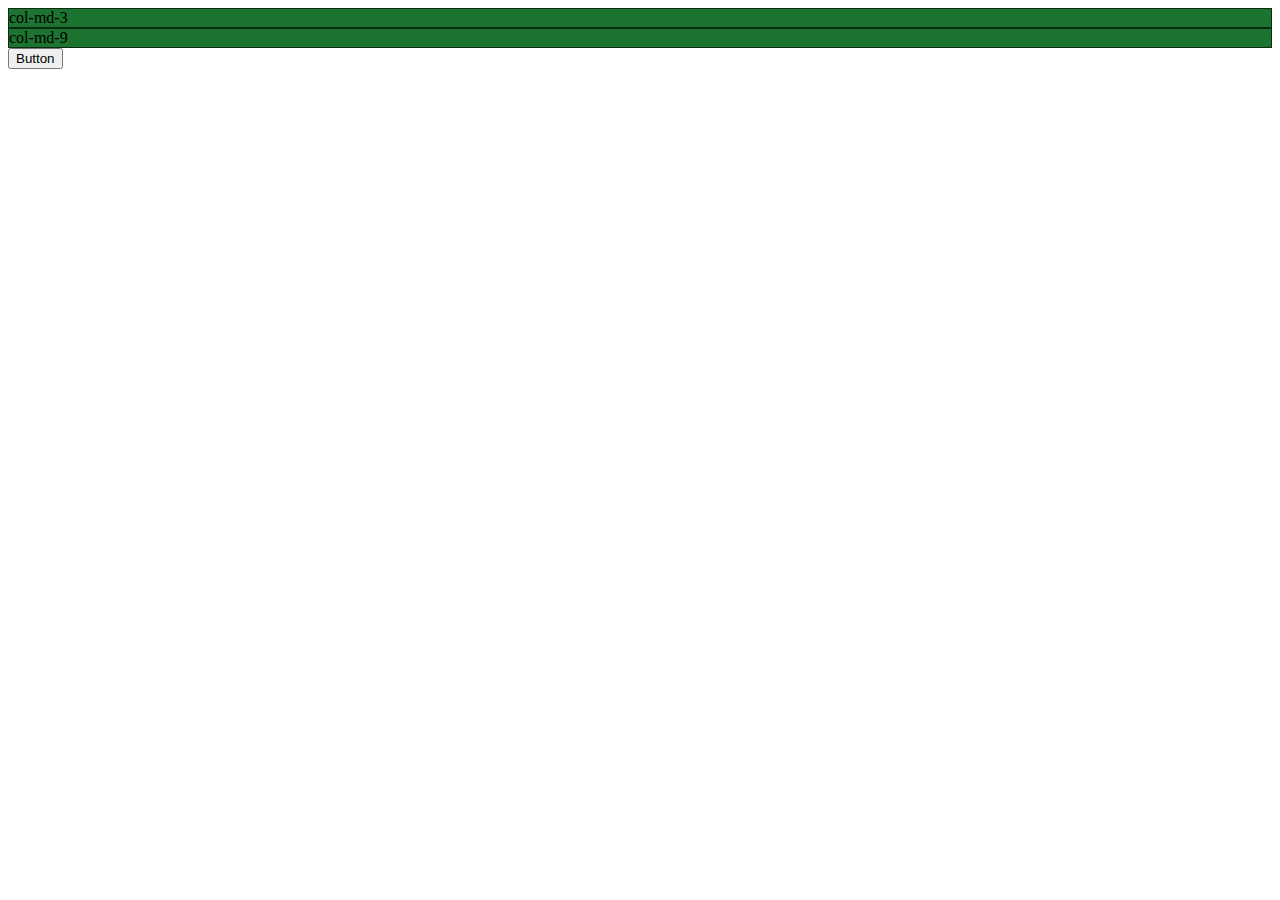
==== index.html @ a4c4f27b "test" ====
<!doctype html>
<html lang="en">
<head>
    <meta charset="utf-8">
    <meta name="viewport" content="width=device-width, initial-scale=1, shrink-to-fit=no">
    <link rel="stylesheet" href="https://stackpath.bootstrapcdn.com/bootstrap/4.2.1/css/bootstrap.min.css" integrity="sha384-GJzZqFGwb1QTTN6wy59ffF1BuGJpLSa9DkKMp0DgiMDm4iYMj70gZWKYbI706tWS" crossorigin="anonymous">
    <link href="css/style.css" rel="stylesheet">
    <title>Hello, world!</title>
</head>
<body>
    <div class="container-fluid">
        <div class="row">
            <div class="col-xs-12 col-md-8 block">col-md-3</div>
            <div class="col-xs-6  col-md-4 block">col-md-9</div>
        </div>
    </div>
        <button class="btn btn-dark">Button</button>

<script src="https://code.jquery.com/jquery-3.3.1.slim.min.js" integrity="sha384-q8i/X+965DzO0rT7abK41JStQIAqVgRVzpbzo5smXKp4YfRvH+8abtTE1Pi6jizo" crossorigin="anonymous"></script>
<script src="https://cdnjs.cloudflare.com/ajax/libs/popper.js/1.14.6/umd/popper.min.js" integrity="sha384-wHAiFfRlMFy6i5SRaxvfOCifBUQy1xHdJ/yoi7FRNXMRBu5WHdZYu1hA6ZOblgut" crossorigin="anonymous"></script>
<script src="https://stackpath.bootstrapcdn.com/bootstrap/4.2.1/js/bootstrap.min.js" integrity="sha384-B0UglyR+jN6CkvvICOB2joaf5I4l3gm9GU6Hc1og6Ls7i6U/mkkaduKaBhlAXv9k" crossorigin="anonymous"></script>

    </body>
</html>
---- css/style.css ----
.block{
    background: #1c7430;
    border: 1px solid #0b2e13;
}
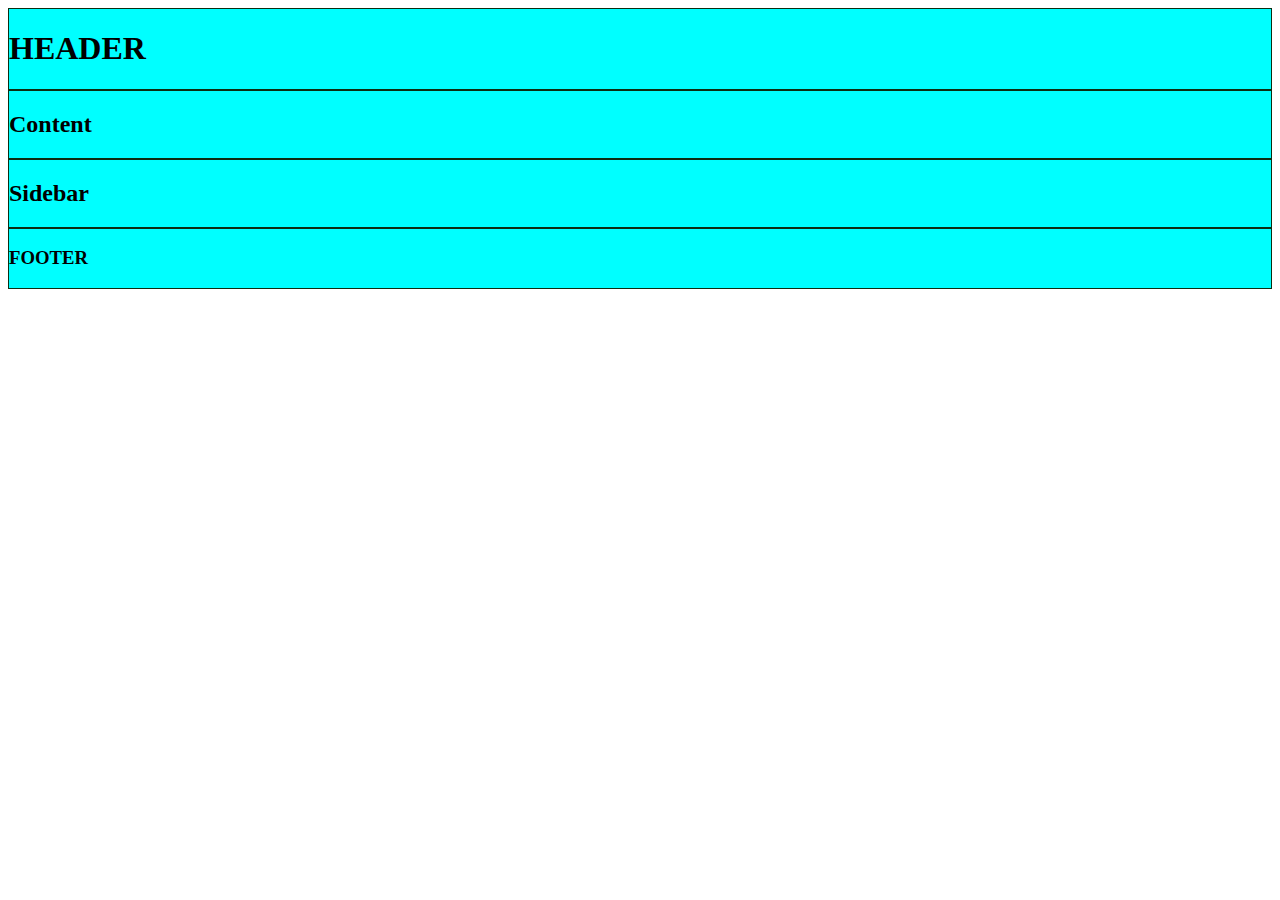
==== commit 801c65c5: "SimpleMaket" ====
--- a/index.html
+++ b/index.html
@@ -3,23 +3,37 @@
 <head>
     <meta charset="utf-8">
     <meta name="viewport" content="width=device-width, initial-scale=1, shrink-to-fit=no">
-    <link rel="stylesheet" href="https://stackpath.bootstrapcdn.com/bootstrap/4.2.1/css/bootstrap.min.css" integrity="sha384-GJzZqFGwb1QTTN6wy59ffF1BuGJpLSa9DkKMp0DgiMDm4iYMj70gZWKYbI706tWS" crossorigin="anonymous">
+    <link rel="stylesheet" href="https://stackpath.bootstrapcdn.com/bootstrap/4.2.1/css/bootstrap.min.css"
+          integrity="sha384-GJzZqFGwb1QTTN6wy59ffF1BuGJpLSa9DkKMp0DgiMDm4iYMj70gZWKYbI706tWS" crossorigin="anonymous">
     <link href="css/style.css" rel="stylesheet">
-    <title>Hello, world!</title>
+    <title>Maket</title>
 </head>
 <body>
-    <div class="container-fluid">
+    <div class="container">
         <div class="row">
-            <div class="col-xs-12 col-md-8 block">col-md-3</div>
-            <div class="col-xs-6  col-md-4 block">col-md-9</div>
+            <div class="col-md-12 block">
+                <h1>HEADER</h1>
+            </div>
+        </div>
+        <div class="row">
+            <div class="col-md-8 block order-lg-4 order-md-4">
+                <h2>Content</h2>
+            </div>
+            <div class="col-md-4 block">
+                <h2>Sidebar</h2>
+            </div>
+        </div>
+        <div class="row">
+            <div class="col-md-12 block">
+                <h3>FOOTER</h3>
+            </div>
         </div>
     </div>
-        <button class="btn btn-dark">Button</button>
+
 
 <script src="https://code.jquery.com/jquery-3.3.1.slim.min.js" integrity="sha384-q8i/X+965DzO0rT7abK41JStQIAqVgRVzpbzo5smXKp4YfRvH+8abtTE1Pi6jizo" crossorigin="anonymous"></script>
 <script src="https://cdnjs.cloudflare.com/ajax/libs/popper.js/1.14.6/umd/popper.min.js" integrity="sha384-wHAiFfRlMFy6i5SRaxvfOCifBUQy1xHdJ/yoi7FRNXMRBu5WHdZYu1hA6ZOblgut" crossorigin="anonymous"></script>
 <script src="https://stackpath.bootstrapcdn.com/bootstrap/4.2.1/js/bootstrap.min.js" integrity="sha384-B0UglyR+jN6CkvvICOB2joaf5I4l3gm9GU6Hc1og6Ls7i6U/mkkaduKaBhlAXv9k" crossorigin="anonymous"></script>
-
     </body>
 </html>
 
--- a/css/style.css
+++ b/css/style.css
@@ -1,4 +1,7 @@
 .block{
-    background: #1c7430;
+    background: aqua;
     border: 1px solid #0b2e13;
+}
+hr{
+   border-color: white;
 }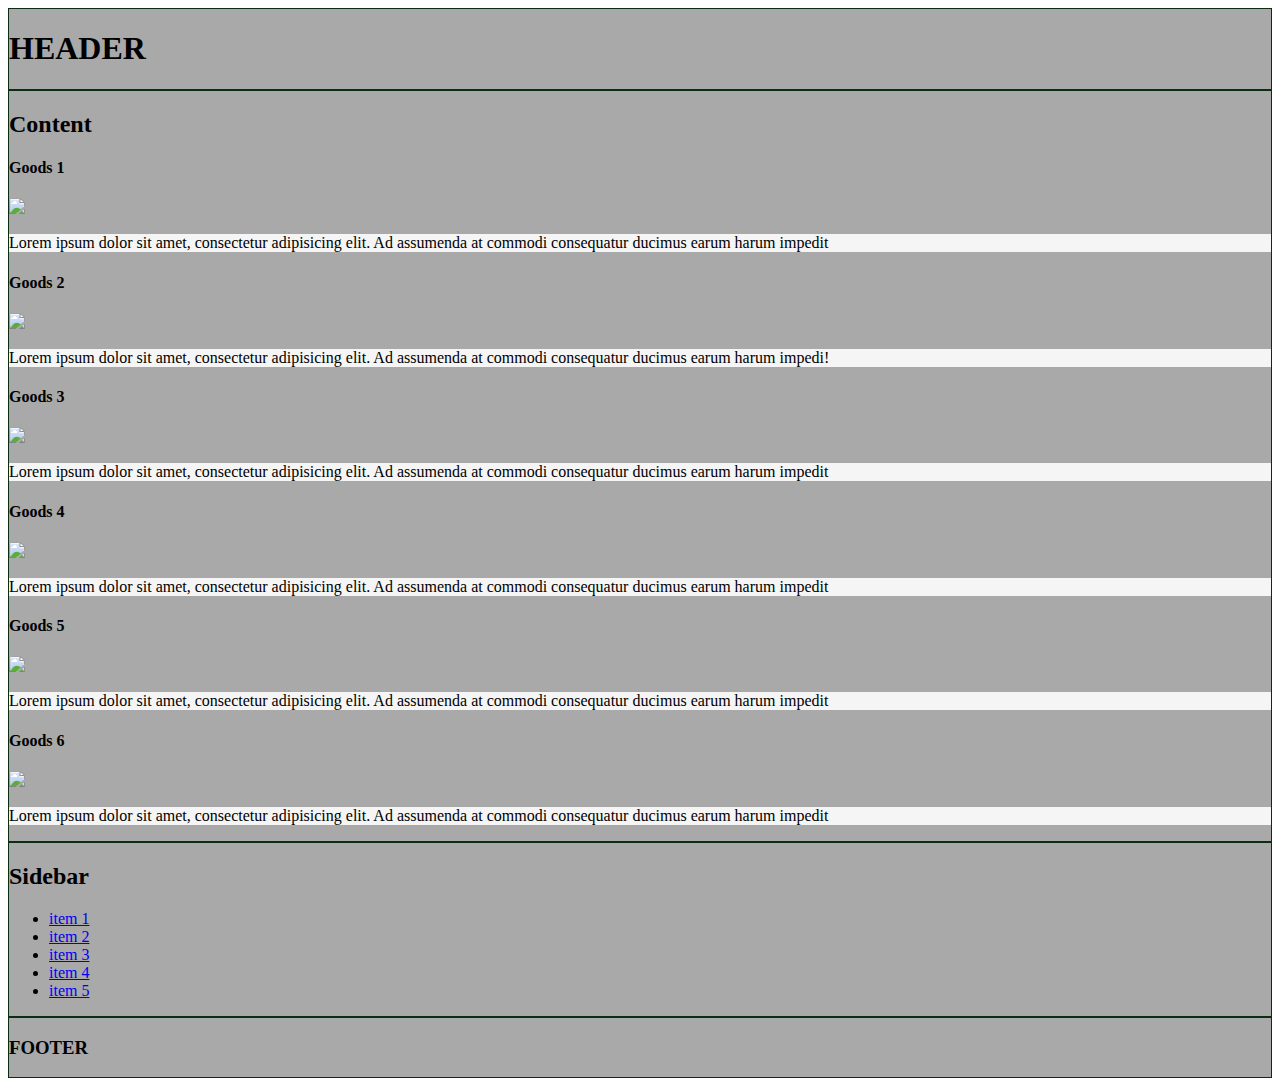
==== commit 0713aed3: "update" ====
--- a/index.html
+++ b/index.html
@@ -18,9 +18,68 @@
         <div class="row">
             <div class="col-md-8 block order-lg-4 order-md-4">
                 <h2>Content</h2>
+                <div class="row">
+                <div class="col-sm-4">
+                    <div class="panel">
+                        <h4>Goods 1</h4>
+                        <img src="http://placehold.it/800x400" class="img-fluid">
+                        <p>Lorem ipsum dolor sit amet, consectetur adipisicing elit. Ad assumenda at commodi
+                            consequatur ducimus earum harum impedit</p>
+                    </div>
+                </div>
+                <div class="col-sm-4">
+                    <div class="panel">
+                        <h4>Goods 2</h4>
+                        <img src="http://placehold.it/800x400" class="img-fluid">
+                        <p>Lorem ipsum dolor sit amet, consectetur adipisicing elit. Ad assumenda at commodi
+                            consequatur ducimus earum harum impedi!</p>
+                    </div>
+                </div>
+                <div class="col-sm-4">
+                    <div class="panel">
+                        <h4>Goods 3</h4>
+                        <img src="http://placehold.it/800x400" class="img-fluid">
+                        <p>Lorem ipsum dolor sit amet, consectetur adipisicing elit. Ad assumenda at commodi
+                            consequatur ducimus earum harum impedit</p>
+                    </div>
+                </div>
+                    <div class="row">
+                        <div class="col-sm-4">
+                            <div class="panel">
+                                <h4>Goods 4</h4>
+                                <img src="http://placehold.it/800x400" class="img-fluid">
+                                <p>Lorem ipsum dolor sit amet, consectetur adipisicing elit. Ad assumenda at commodi
+                                    consequatur ducimus earum harum impedit</p>
+                            </div>
+                        </div>
+                        <div class="col-sm-4">
+                            <div class="panel">
+                                <h4>Goods 5</h4>
+                                <img src="http://placehold.it/800x400" class="img-fluid">
+                                <p>Lorem ipsum dolor sit amet, consectetur adipisicing elit. Ad assumenda at commodi
+                                    consequatur ducimus earum harum impedit</p>
+                            </div>
+                        </div>
+                        <div class="col-sm-4">
+                            <div class="panel">
+                                <h4>Goods 6</h4>
+                                <img src="http://placehold.it/800x400" class="img-fluid">
+                                <p>Lorem ipsum dolor sit amet, consectetur adipisicing elit. Ad assumenda at commodi
+                                    consequatur ducimus earum harum impedit</p>
+                            </div>
+                        </div>
+                    </div>
+            </div>
             </div>
             <div class="col-md-4 block">
                 <h2>Sidebar</h2>
+                <ul class="list-unstyled">
+                    <li><a href="#">item 1</a></li>
+                    <li><a href="#">item 2</a></li>
+                    <li><a href="#">item 3</a></li>
+                    <li><a href="#">item 4</a></li>
+                    <li><a href="#">item 5</a></li>
+                </ul>
             </div>
         </div>
         <div class="row">
--- a/css/style.css
+++ b/css/style.css
@@ -1,7 +1,15 @@
 .block{
-    background: aqua;
+    background: darkgray;
     border: 1px solid #0b2e13;
 }
 hr{
    border-color: white;
+}
+p{
+    background-color: whitesmoke;
+}
+
+img{
+    max-width: 100%;
+    height: auto;
 }